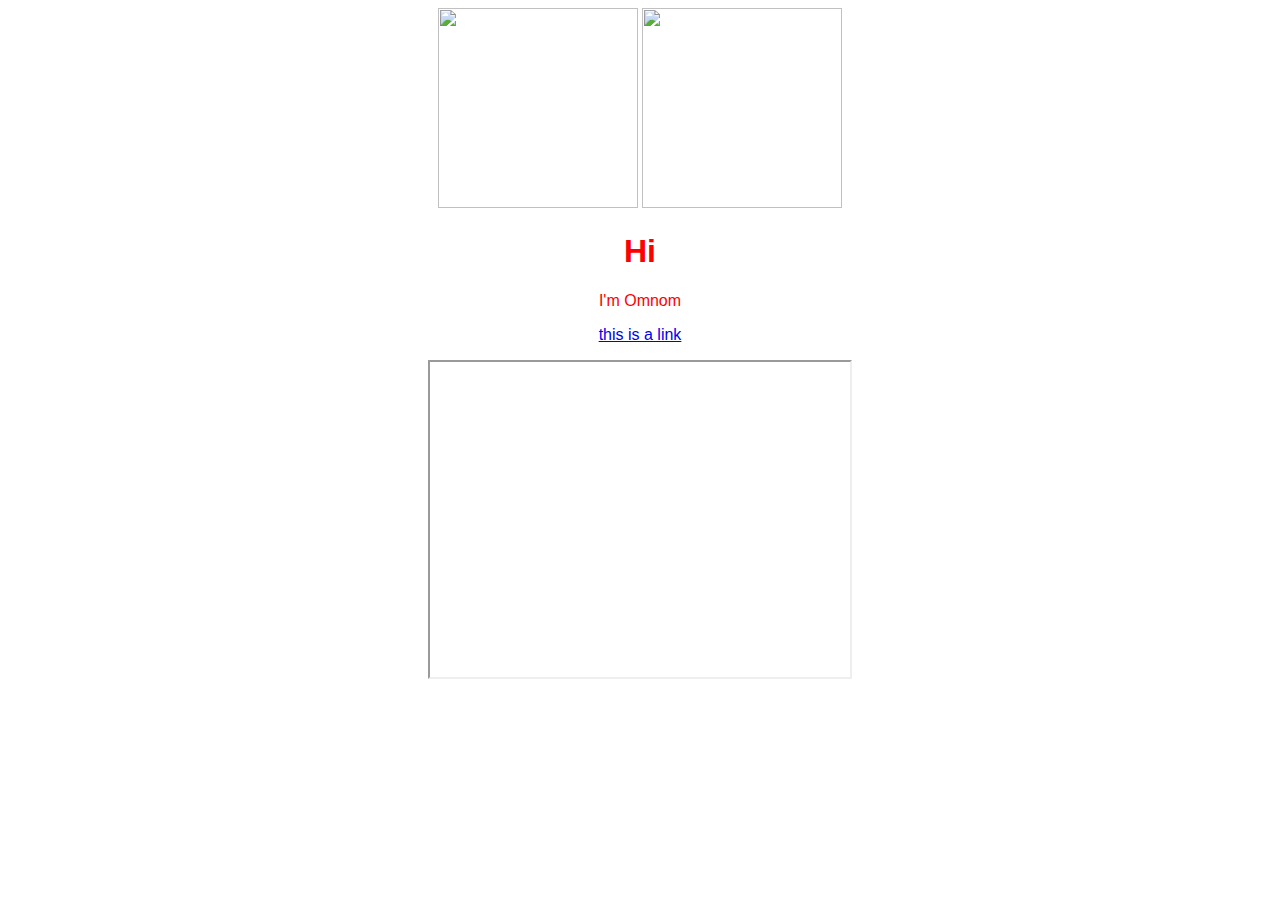
==== day one/index.html @ 47e2716b "Creating personal website" ====
<!DOCTYPE html>
<html>
     <head>
         <link rel="stylesheet" href="styles.css" />    
     </head>
     <body>
         <img src="https://rlv.zcache.com/awesome_face_sticker-r89951cf664484e6784d8fc501016f6d8_v9waf_8byvr_324.jpg">
         <img src="https://github.com/hackclub/dinosaurs/raw/master/smart_dinosaur_docs.png">   
         <h1 id= "head">Hi</h1>
         <p>I'm Omnom</p>
         <p><a href="https://preview.c9users.io/omnom/projects/htmlchallenge.html?_c9_id=livepreview1&_c9_host=https://ide.c9.io">this is a link</a></p>
         <iframe width="420" height="315"
src="">
</iframe>
     </body>
</html>
---- day one/styles.css ----
img {
    width: 200px;
}
body {
    text-align: center;
    font-family: "Arial";
    background-image:url(https://www.planwallpaper.com/static/images/9Zk2kcY.jpg);
}
#head {
    color: red;
}
p {
    color: red;
}
img {
    height: 200px;
}
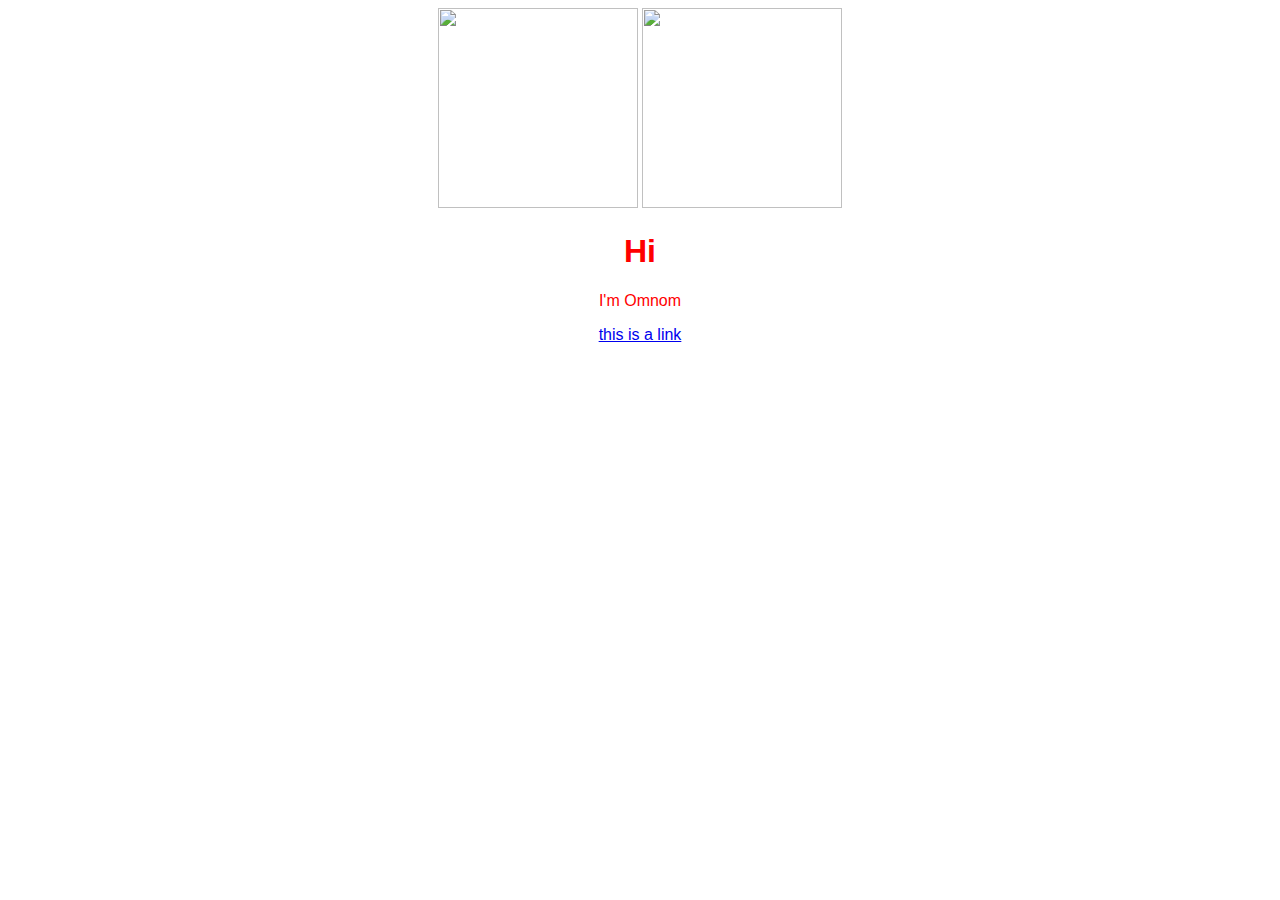
==== commit d51868fa: "Create that was easy button" ====
--- a/day one/index.html
+++ b/day one/index.html
@@ -9,9 +9,7 @@
          <h1 id= "head">Hi</h1>
          <p>I'm Omnom</p>
          <p><a href="https://preview.c9users.io/omnom/projects/htmlchallenge.html?_c9_id=livepreview1&_c9_host=https://ide.c9.io">this is a link</a></p>
-         <iframe width="420" height="315"
-src="">
-</iframe>
+         <iframe width="560" height="315" src="https://www.youtube.com/embed/xuCn8ux2gbs" frameborder="0" allowfullscreen></iframe>
      </body>
 </html>     
     